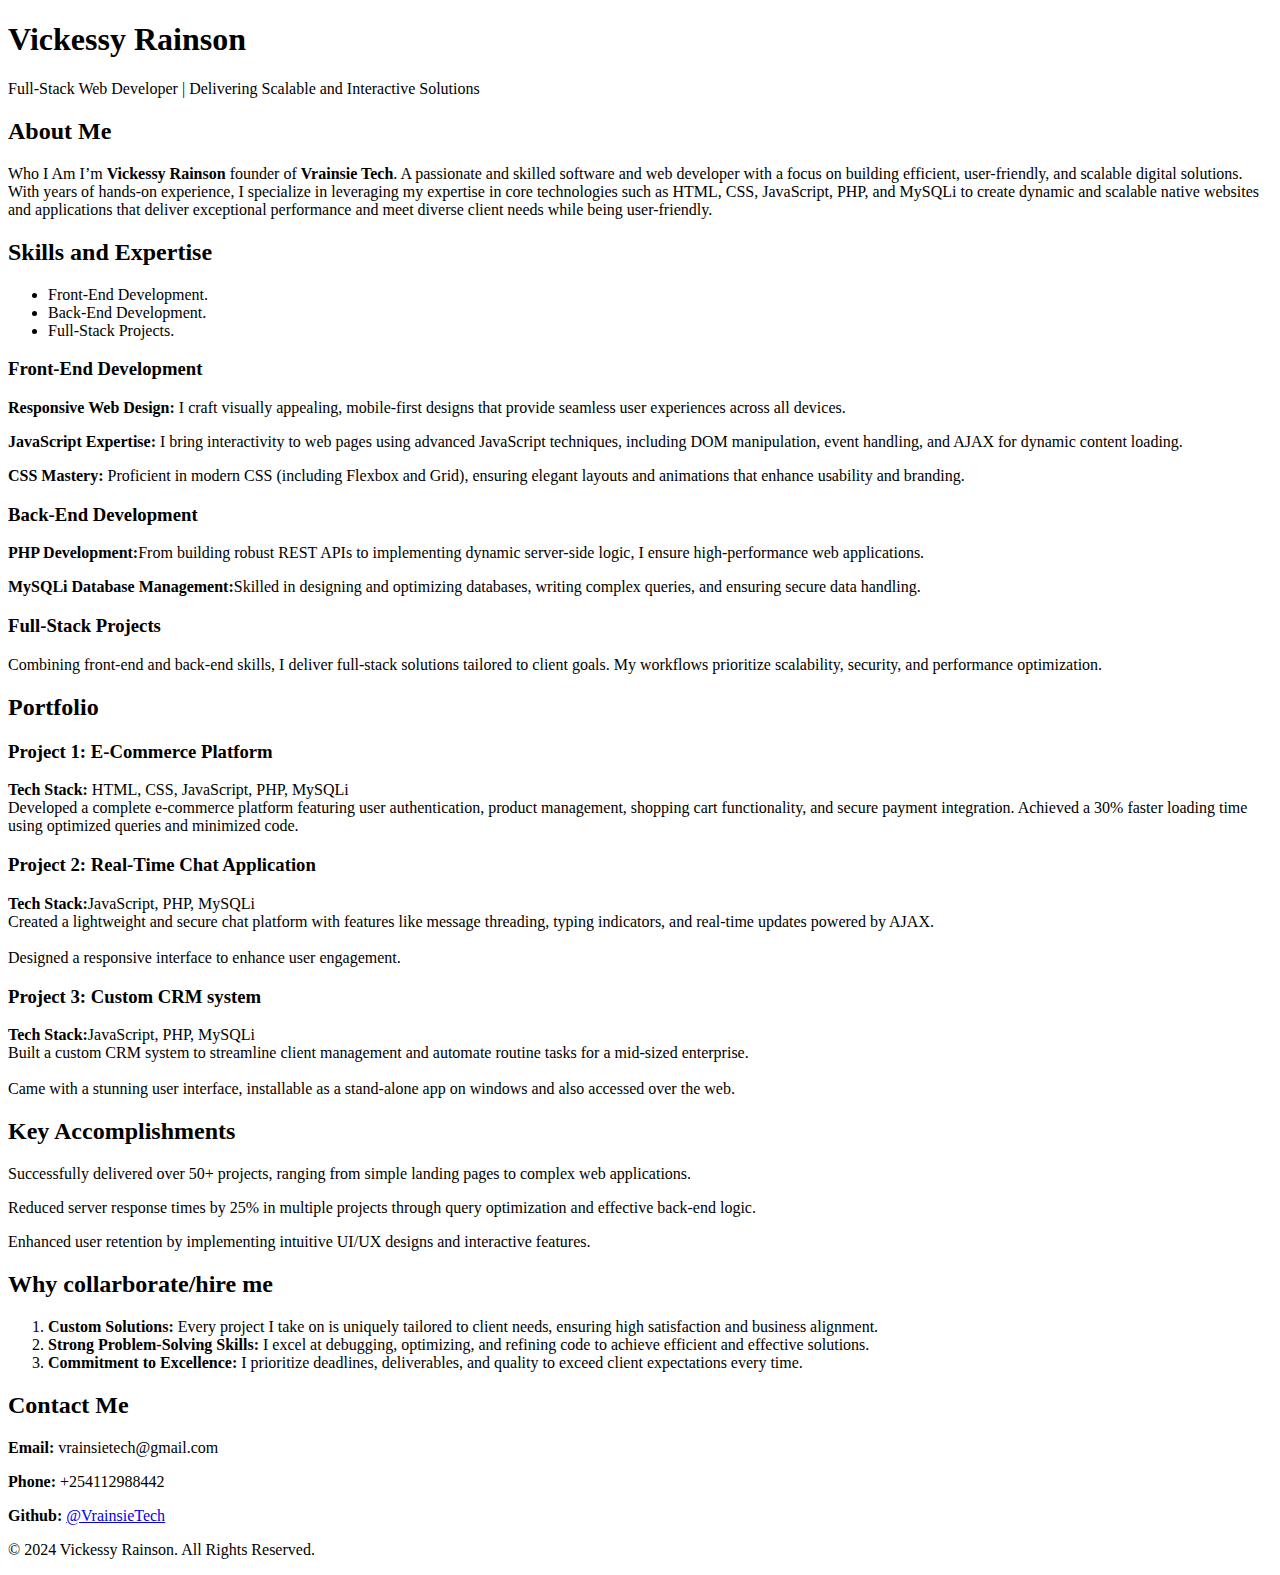
==== portofolio/index.html @ e294d5a4 "Portofolio Nov 2024" ====
<!DOCTYPE html>
<html lang="en">
<head>
    <!-- Meta Information -->
    <meta charset="UTF-8">
    <meta name="viewport" content="width=device-width, initial-scale=1.0">
    <meta name="description" content="Vickessy Rainson's professional web development portfolio. Explore projects, skills, and achievements in HTML, CSS, JavaScript, PHP, and MySQLi.">
    <meta name="keywords" content="Web Development, Software Developer, JavaScript, PHP, MySQLi, HTML, CSS, Portfolio, Php Software, Windows Software, Web Design, Mobile App, Mobile Applications, PHP on windows">
    <meta name="author" content="Vickessy Rainson">
    <title>Vickessy Rainson - My Portfolio</title>

    <!-- SEO Enhancements -->
    <!--link rel="canonical" href="https://www.vrainsietech.com/"-->
    <meta property="og:title" content="Vickessy Rainson - Web Developer Portfolio">
    <meta property="og:description" content="Showcasing skills and projects in web and software development using JavaScript, PHP, MySQLi, and more.">
    <meta property="og:image" content="assets/vrtog.png">
    <!--meta property="og:url" content="https://www.vrainsietech.com/"-->

<script type="application/ld+json">


{
    "@context": "https://schema.org",
    "@type": "Person",
    "name": "Vickessy Rainson",
    "jobTitle": "Web Developer",
    //"url": "https://www.vrainsietech.com",
    "sameAs": [
        "https://github.com/VrainsieTech"
    ],
    "worksFor": {
        "@type": "Organization",
        "name": "Vrainsie Tech"
    },
    "email": "vrainsietech@gmail.com",
    "description": "A passionate web and software developer specializing in HTML, CSS, JavaScript, PHP and MySQLi."
}
</script>
    

    <!-- Styles -->
    <link rel="stylesheet" href="vrtstyles.css"> <!-- External CSS File -->
    
</head>
<body>
    <!-- Header -->
    <header>
        <h1>Vickessy Rainson</h1>
        <p>Full-Stack Web Developer | Delivering Scalable and Interactive Solutions</p>
    </header>

    <!-- About Section -->
    <section id="about">
        <!-- Replace with "About Me" content -->
        <h2>About Me</h2>
        <p>Who I Am
I’m <strong>Vickessy Rainson</strong> founder of <strong>Vrainsie Tech</strong>. A passionate and skilled software and web developer with a focus on building efficient, user-friendly, and scalable digital solutions. With years of hands-on experience, I specialize in leveraging my expertise in core technologies such as HTML, CSS, JavaScript, PHP, and MySQLi to create dynamic and scalable native websites and applications that deliver exceptional performance and meet diverse client needs while being user-friendly.</p>
    </section>

    <!-- Skills Section -->
    <section id="skills">
        
        <h2>Skills and Expertise</h2>
        <ul>
            <li>Front-End Development.</li>
            <li>Back-End Development.</li>
            <li>Full-Stack Projects.</li>
        </ul>

<h3>Front-End Development</h3>

<p><strong>Responsive Web Design:</strong> I craft visually appealing, mobile-first designs that provide seamless user experiences across all devices.</p>

<p><strong>JavaScript Expertise:</strong> I bring interactivity to web pages using advanced JavaScript techniques, including DOM manipulation, event handling, and AJAX for dynamic content loading.</p>

<p><strong>CSS Mastery:</strong> Proficient in modern CSS (including Flexbox and Grid), ensuring elegant layouts and animations that enhance usability and branding.</p>

<h3>Back-End Development</h3>
<p><strong>PHP Development:</strong>From building robust REST APIs to implementing dynamic server-side logic, I ensure high-performance web applications.</p>
<p><strong>MySQLi Database Management:</strong>Skilled in designing and optimizing databases, writing complex queries, and ensuring secure data handling.</p>

<h3>Full-Stack Projects</h3>

<p>Combining front-end and back-end skills, I deliver full-stack solutions tailored to client goals. My workflows prioritize scalability, security, and performance optimization.</p>

    </section>

    <!-- Portfolio Section -->
    <section id="portfolio">
        
        <h2>Portfolio</h2>
        <div class="project">
            <h3>Project 1: E-Commerce Platform</h3>
            <p><strong>Tech Stack:</strong> HTML, CSS, JavaScript, PHP, MySQLi<br>

Developed a complete e-commerce platform featuring user authentication, product management, shopping cart functionality, and secure payment integration.

Achieved a 30% faster loading time using optimized queries and minimized code.
</p>
        </div>


        <div class="project">
            <h3>Project 2: Real-Time Chat Application</h3>
            <p><strong>Tech Stack:</strong>JavaScript, PHP, MySQLi<br>Created a lightweight and secure chat platform with features like message threading, typing indicators, and real-time updates powered by AJAX.<br><br>

            Designed a responsive interface to enhance user engagement.</p>
        </div>

        <div class="project">
            <h3>Project 3: Custom CRM system</h3>
            <p><strong>Tech Stack:</strong>JavaScript, PHP, MySQLi<br>Built a custom CRM system to streamline client management and automate routine tasks for a mid-sized enterprise.<br><br>

            Came with a stunning user interface, installable as a stand-alone app on windows and also accessed over the web.</p>
        </div>

        
    </section>

    <!-- General Statement-->
    <section id="generals">
        <h2>Key Accomplishments</h2>
        <p>Successfully delivered over 50+ projects, ranging from simple landing pages to complex web applications.</p>
        <p>Reduced server response times by 25% in multiple projects through query optimization and effective back-end logic.</p>
        <p>Enhanced user retention by implementing intuitive UI/UX designs and interactive features.</p>

        <h2>Why collarborate/hire me</h2>
        <ol>
            <li>
            <strong>Custom Solutions:</strong> Every project I take on is uniquely tailored to client needs, ensuring high satisfaction and business alignment.</li>

            <li><strong>Strong Problem-Solving Skills:</strong> I excel at debugging, optimizing, and refining code to achieve efficient and effective solutions.</li>

            <li>
                <strong>Commitment to Excellence:</strong> I prioritize deadlines, deliverables, and quality to exceed client expectations every time.
            </li>
        </ol>
    </section>

    <!-- Contact Section -->
    <section id="contact">
        <h2>Contact Me</h2>
        <p><strong>Email: </strong>vrainsietech@gmail.com</p>
        <p><strong>Phone: </strong>+254112988442</p>
        <p><strong>Github: </strong><a href="github.com/VrainsieTech">@VrainsieTech</a></p>
    </section>

    <!-- Footer -->
    <footer>
        <p>&copy; 2024 Vickessy Rainson. All Rights Reserved.</p>
    </footer>
</body>
</html>
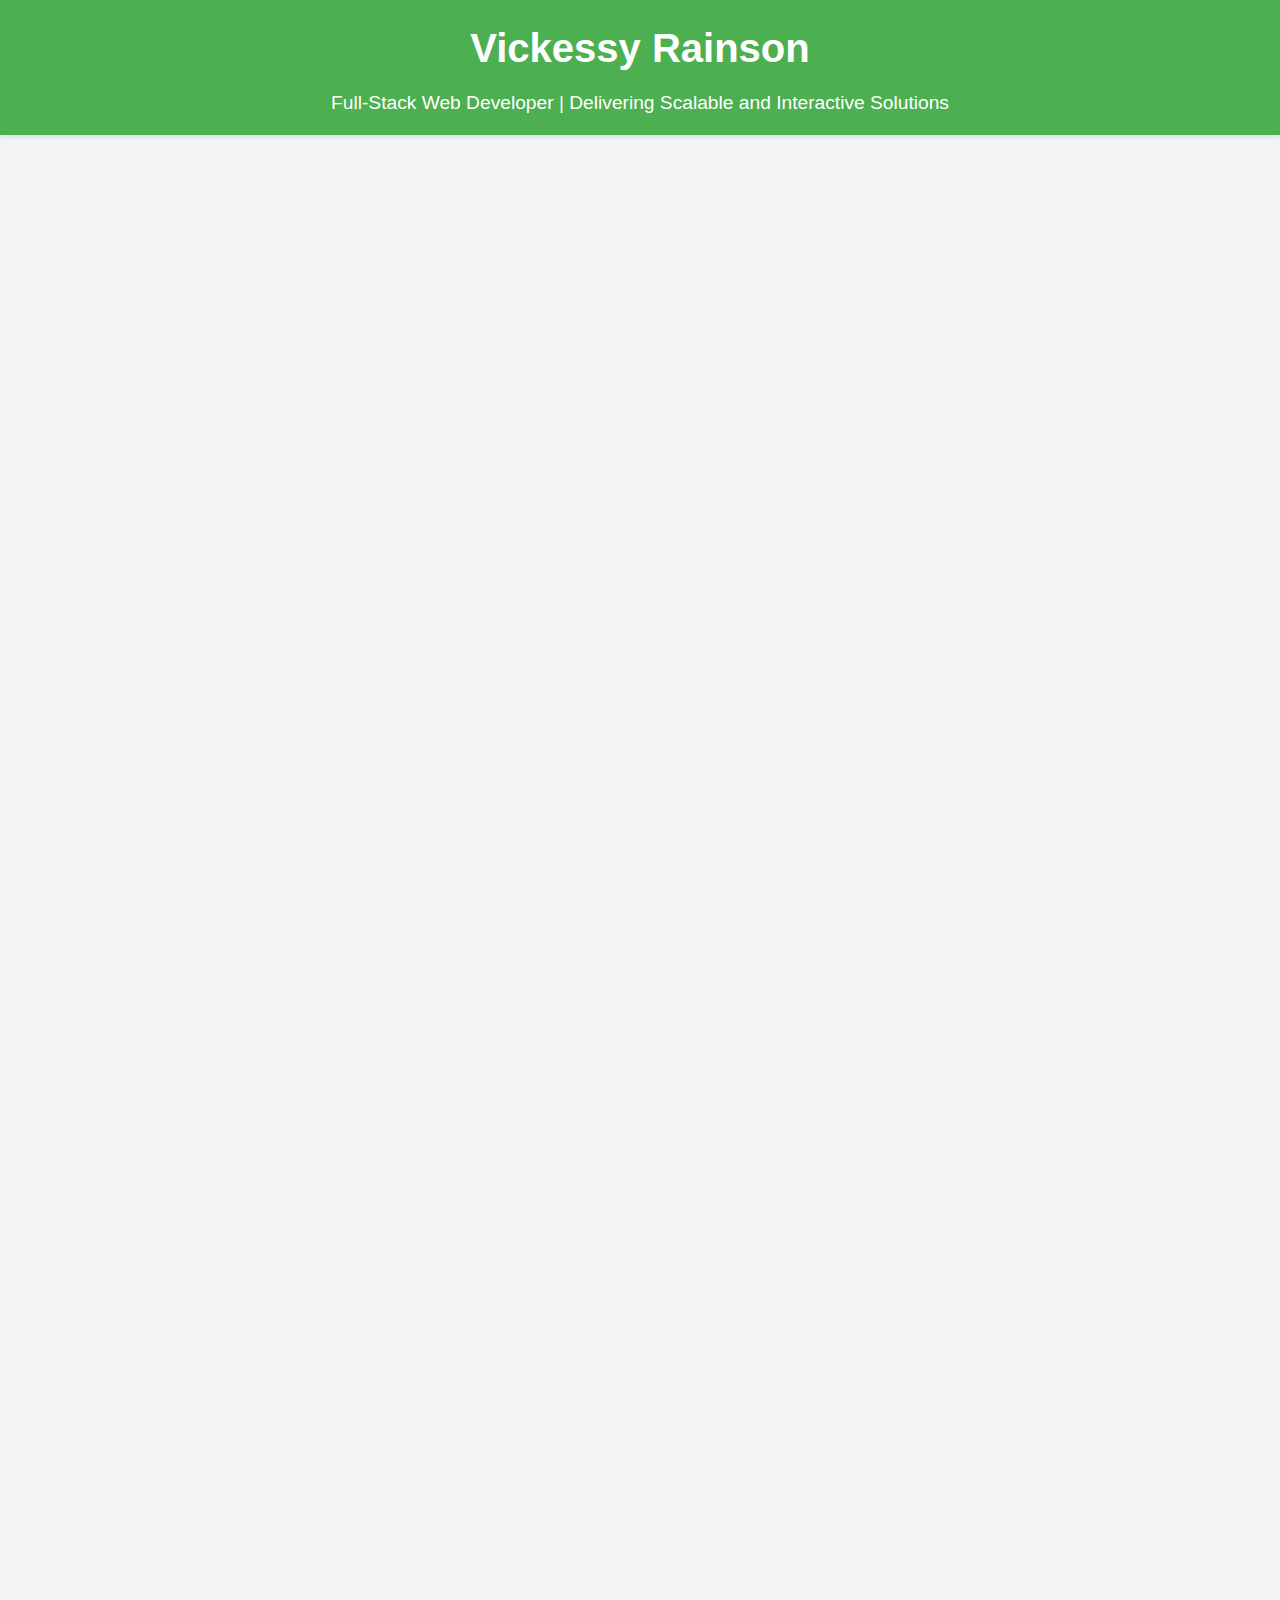
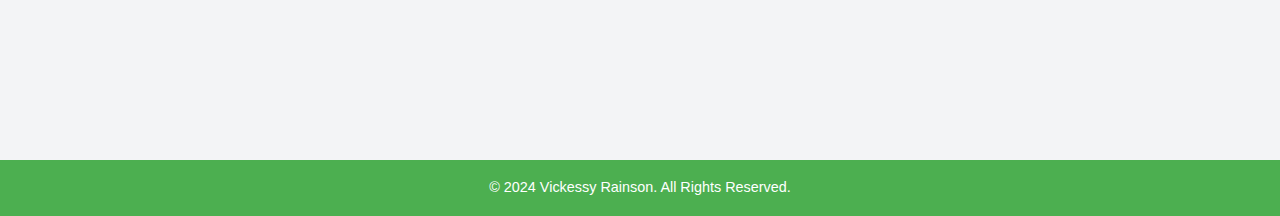
==== commit f2289ea0: "Portofolio Nov 2024" ====
--- a/portofolio/index.html
+++ b/portofolio/index.html
@@ -39,7 +39,7 @@
     
 
     <!-- Styles -->
-    <link rel="stylesheet" href="vrtstyles.css"> <!-- External CSS File -->
+    <link rel="stylesheet" href="vrtstyle.css"> <!-- External CSS File -->
     
 </head>
 <body>
--- a/portofolio/vrtstyle.css
+++ b/portofolio/vrtstyle.css
@@ -0,0 +1,202 @@
+
+        /* Global Reset */
+        * {
+            margin: 0;
+            padding: 0;
+            box-sizing: border-box;
+        }
+
+        body {
+            font-family: 'Arial', sans-serif;
+            line-height: 1.6;
+            background-color: #F3F4F6;
+            color: #333;
+        }
+
+        /* Header Styles */
+        header {
+            background-color: #4CAF50;
+            color: white;
+            padding: 1rem 0;
+            text-align: center;
+            box-shadow: 0 2px 5px rgba(0, 0, 0, 0.1);
+        }
+
+        header h1 {
+            font-size: 2.5rem;
+        }
+
+        header p {
+            font-size: 1.2rem;
+            margin-top: 0.5rem;
+        }
+
+        /* Section Styles */
+        section {
+            padding: 2rem;
+            max-width: 1200px;
+            margin: auto;
+        }
+
+        section:nth-child(odd) {
+            background-color: #FFFFFF;
+        }
+
+        section:nth-child(even) {
+            background-color: #F9FAFB;
+        }
+
+        /* Footer */
+        footer {
+            text-align: center;
+            padding: 1rem;
+            background-color: #4CAF50;
+            color: white;
+            font-size: 0.9rem;
+        }
+
+    /* Header Animation */
+    header {
+        animation: fadeIn 2s ease-in-out;
+    }
+
+    /* Section Animation */
+    section {
+        opacity: 0;
+        transform: translateY(20px);
+        animation: slideUp 1.5s ease-out forwards;
+    }
+
+    section:nth-child(odd) {
+        animation-delay: 0.5s;
+    }
+
+    section:nth-child(even) {
+        animation-delay: 0.8s;
+    }
+
+    /* Contact Form Animation */
+    #contact input, #contact textarea, #contact button {
+        animation: fadeIn 1s ease-in;
+        animation-fill-mode: both;
+    }
+    #contact input:nth-child(1) { animation-delay: 0.2s; }
+    #contact textarea { animation-delay: 0.4s; }
+    #contact button { animation-delay: 0.6s; }
+
+    /* Keyframes */
+    @keyframes fadeIn {
+        from {
+            opacity: 0;
+        }
+        to {
+            opacity: 1;
+        }
+    }
+
+    @keyframes slideUp {
+        from {
+            opacity: 0;
+            transform: translateY(20px);
+        }
+        to {
+            opacity: 1;
+            transform: translateY(0);
+        }
+    }
+
+/* General Reset */
+html {
+    font-size: 16px;
+}
+
+@media (max-width: 1200px) {
+    /* For laptops and desktops */
+    body {
+        font-size: 15px;
+    }
+    section {
+        padding: 1.5rem;
+    }
+}
+
+@media (max-width: 992px) {
+    /* For tablets in landscape orientation */
+    header h1 {
+        font-size: 2rem;
+    }
+    header p {
+        font-size: 1rem;
+    }
+    section {
+        padding: 1rem;
+    }
+    #skills ul {
+        display: grid;
+        grid-template-columns: 1fr 1fr;
+        gap: 1rem;
+    }
+}
+
+@media (max-width: 768px) {
+    /* For tablets in portrait orientation */
+    body {
+        font-size: 14px;
+    }
+    header h1 {
+        font-size: 1.8rem;
+    }
+    header p {
+        font-size: 0.9rem;
+    }
+    #skills ul {
+        grid-template-columns: 1fr;
+    }
+    #portfolio .project {
+        margin-bottom: 1.5rem;
+    }
+}
+
+@media (max-width: 576px) {
+    /* For smartphones */
+    header h1 {
+        font-size: 1.5rem;
+    }
+    header p {
+        font-size: 0.8rem;
+    }
+    section {
+        padding: 0.8rem;
+    }
+    #contact input, #contact textarea, #contact button {
+        width: 100%;
+        margin-bottom: 1rem;
+    }
+    #contact textarea {
+        height: 100px;
+    }
+}
+
+@media (max-width: 375px) {
+    /* For smaller smartphones (e.g., iPhone SE) */
+    header h1 {
+        font-size: 1.2rem;
+    }
+    header p {
+        font-size: 0.7rem;
+    }
+    #contact button {
+        font-size: 0.9rem;
+        padding: 0.5rem 1rem;
+    }
+}
+
+@media (orientation: landscape) and (max-height: 500px) {
+    /* For landscape orientation on small screens (e.g., tablets/phones) */
+    header {
+        padding: 0.5rem 0;
+    }
+    section {
+        padding: 0.5rem;
+    }
+}
